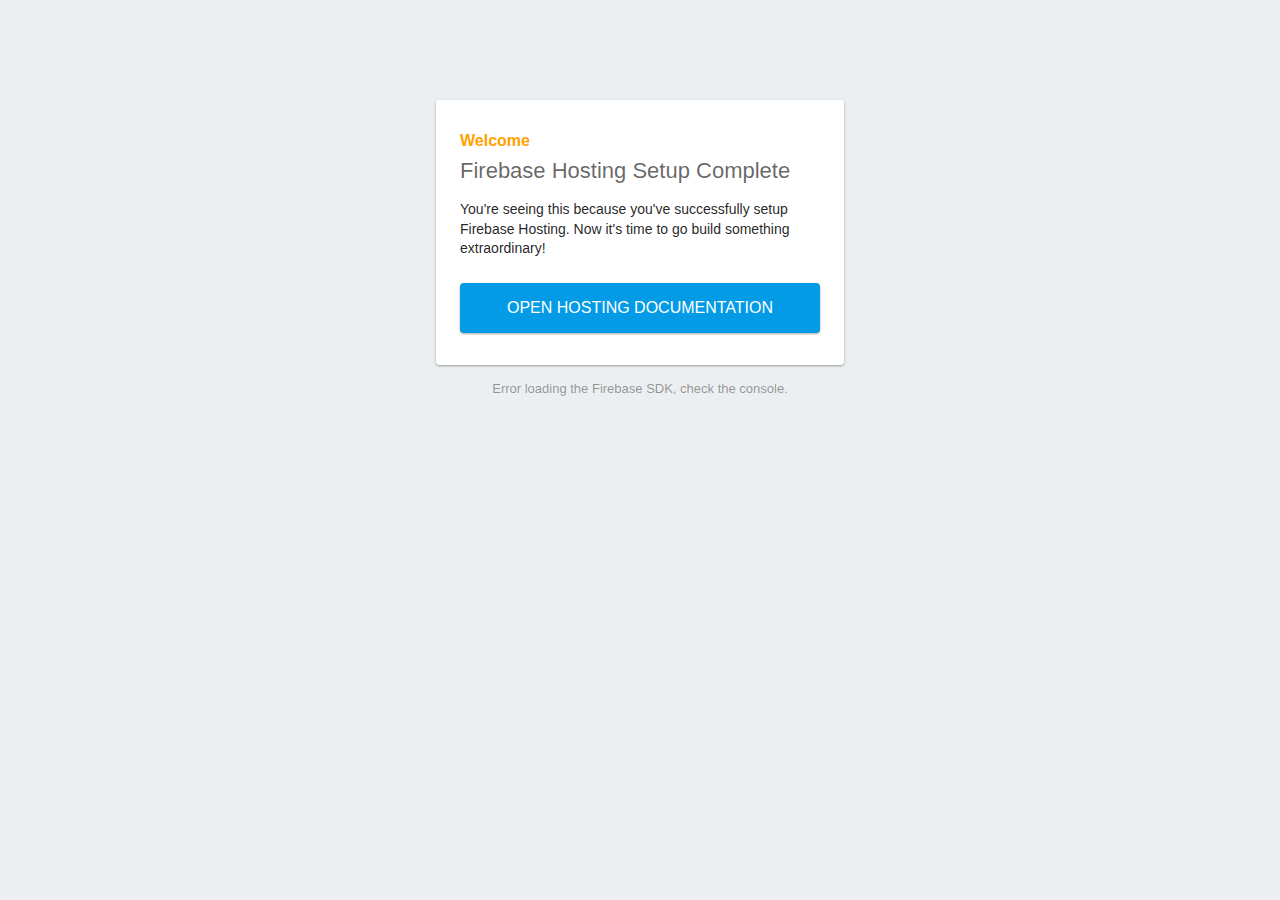
==== index.html @ b2f405ee "Added new files" ====
<!DOCTYPE html>
<html>
  <head>
    <meta charset="utf-8">
    <meta name="viewport" content="width=device-width, initial-scale=1">
    <title>Welcome to Firebase Hosting</title>

    <!-- update the version number as needed -->
    <script defer src="/__/firebase/7.24.0/firebase-app.js"></script>
    <!-- include only the Firebase features as you need -->
    <script defer src="/__/firebase/7.24.0/firebase-auth.js"></script>
    <script defer src="/__/firebase/7.24.0/firebase-database.js"></script>
    <script defer src="/__/firebase/7.24.0/firebase-messaging.js"></script>
    <script defer src="/__/firebase/7.24.0/firebase-storage.js"></script>
    <script defer src="/__/firebase/7.24.0/firebase-analytics.js"></script>
    <script defer src="/__/firebase/7.24.0/firebase-remote-config.js"></script>
    <script defer src="/__/firebase/7.24.0/firebase-performance.js"></script>
    <!-- initialize the SDK after all desired features are loaded -->
    <script defer src="/__/firebase/init.js"></script>

    <style media="screen">
      body { background: #ECEFF1; color: rgba(0,0,0,0.87); font-family: Roboto, Helvetica, Arial, sans-serif; margin: 0; padding: 0; }
      #message { background: white; max-width: 360px; margin: 100px auto 16px; padding: 32px 24px; border-radius: 3px; }
      #message h2 { color: #ffa100; font-weight: bold; font-size: 16px; margin: 0 0 8px; }
      #message h1 { font-size: 22px; font-weight: 300; color: rgba(0,0,0,0.6); margin: 0 0 16px;}
      #message p { line-height: 140%; margin: 16px 0 24px; font-size: 14px; }
      #message a { display: block; text-align: center; background: #039be5; text-transform: uppercase; text-decoration: none; color: white; padding: 16px; border-radius: 4px; }
      #message, #message a { box-shadow: 0 1px 3px rgba(0,0,0,0.12), 0 1px 2px rgba(0,0,0,0.24); }
      #load { color: rgba(0,0,0,0.4); text-align: center; font-size: 13px; }
      @media (max-width: 600px) {
        body, #message { margin-top: 0; background: white; box-shadow: none; }
        body { border-top: 16px solid #ffa100; }
      }
    </style>
  </head>
  <body>
    <div id="message">
      <h2>Welcome</h2>
      <h1>Firebase Hosting Setup Complete</h1>
      <p>You're seeing this because you've successfully setup Firebase Hosting. Now it's time to go build something extraordinary!</p>
      <a target="_blank" href="https://firebase.google.com/docs/hosting/">Open Hosting Documentation</a>
    </div>
    <p id="load">Firebase SDK Loading&hellip;</p>

    <script>
      document.addEventListener('DOMContentLoaded', function() {
        const loadEl = document.querySelector('#load');
        // // 🔥🔥🔥🔥🔥🔥🔥🔥🔥🔥🔥🔥🔥🔥🔥🔥🔥🔥🔥🔥🔥🔥🔥🔥🔥🔥🔥🔥🔥🔥🔥
        // // The Firebase SDK is initialized and available here!
        //
        // firebase.auth().onAuthStateChanged(user => { });
        // firebase.database().ref('/path/to/ref').on('value', snapshot => { });
        // firebase.messaging().requestPermission().then(() => { });
        // firebase.storage().ref('/path/to/ref').getDownloadURL().then(() => { });
        // firebase.analytics(); // call to activate
        // firebase.analytics().logEvent('tutorial_completed');
        // firebase.performance(); // call to activate
        //
        // // 🔥🔥🔥🔥🔥🔥🔥🔥🔥🔥🔥🔥🔥🔥🔥🔥🔥🔥🔥🔥🔥🔥🔥🔥🔥🔥🔥🔥🔥🔥🔥

        try {
          let app = firebase.app();
          let features = [
            'auth', 
            'database', 
            'messaging', 
            'storage', 
            'analytics', 
            'remoteConfig',
            'performance',
          ].filter(feature => typeof app[feature] === 'function');
          loadEl.textContent = `Firebase SDK loaded with ${features.join(', ')}`;
        } catch (e) {
          console.error(e);
          loadEl.textContent = 'Error loading the Firebase SDK, check the console.';
        }
      });
    </script>
  </body>
</html>
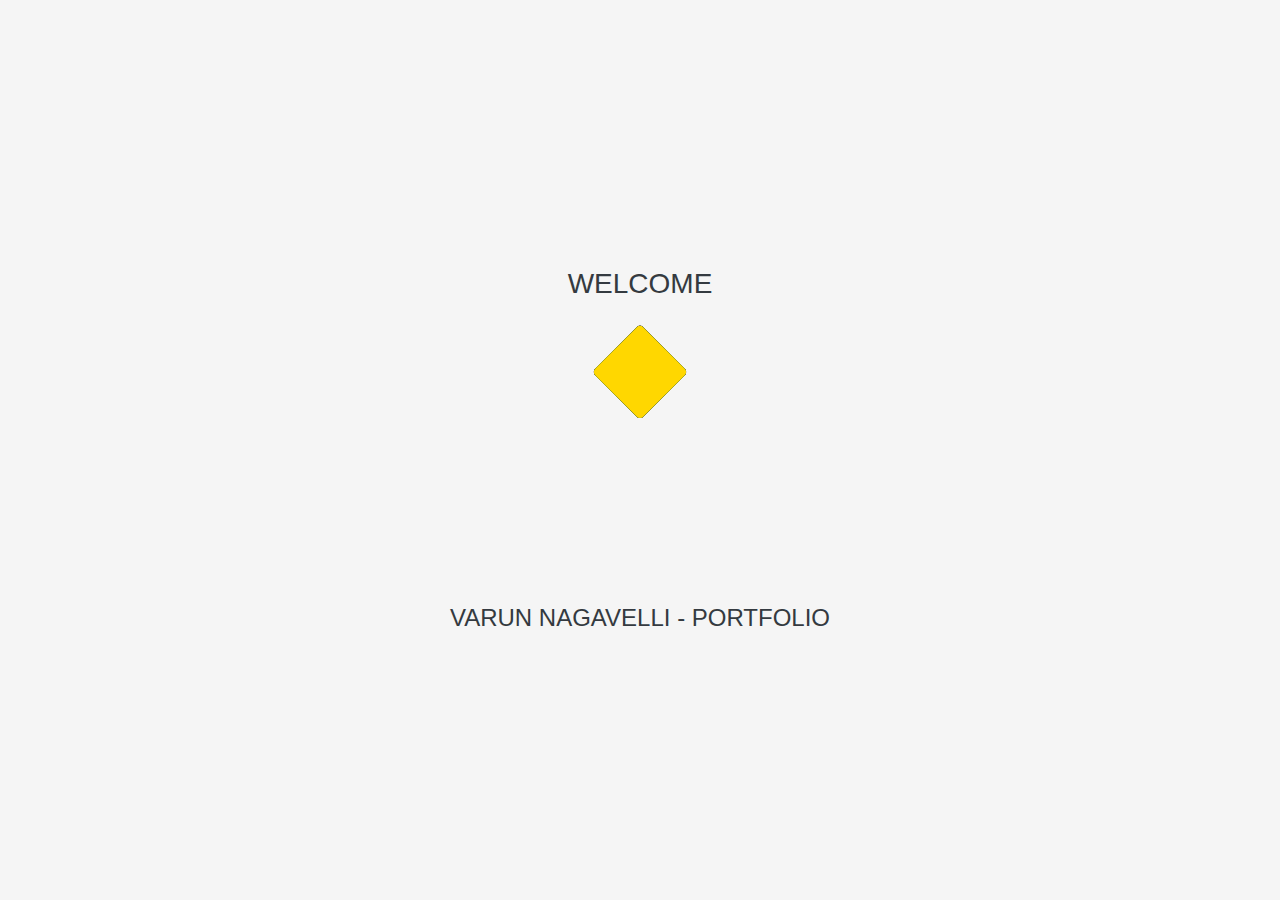
==== commit c6eea1a2: "Update index.html" ====
--- a/index.html
+++ b/index.html
@@ -1,80 +1,224 @@
 <!DOCTYPE html>
-<html>
+<html lang="en">
   <head>
-    <meta charset="utf-8">
-    <meta name="viewport" content="width=device-width, initial-scale=1">
-    <title>Welcome to Firebase Hosting</title>
-
-    <!-- update the version number as needed -->
-    <script defer src="/__/firebase/7.24.0/firebase-app.js"></script>
-    <!-- include only the Firebase features as you need -->
-    <script defer src="/__/firebase/7.24.0/firebase-auth.js"></script>
-    <script defer src="/__/firebase/7.24.0/firebase-database.js"></script>
-    <script defer src="/__/firebase/7.24.0/firebase-messaging.js"></script>
-    <script defer src="/__/firebase/7.24.0/firebase-storage.js"></script>
-    <script defer src="/__/firebase/7.24.0/firebase-analytics.js"></script>
-    <script defer src="/__/firebase/7.24.0/firebase-remote-config.js"></script>
-    <script defer src="/__/firebase/7.24.0/firebase-performance.js"></script>
-    <!-- initialize the SDK after all desired features are loaded -->
-    <script defer src="/__/firebase/init.js"></script>
-
-    <style media="screen">
-      body { background: #ECEFF1; color: rgba(0,0,0,0.87); font-family: Roboto, Helvetica, Arial, sans-serif; margin: 0; padding: 0; }
-      #message { background: white; max-width: 360px; margin: 100px auto 16px; padding: 32px 24px; border-radius: 3px; }
-      #message h2 { color: #ffa100; font-weight: bold; font-size: 16px; margin: 0 0 8px; }
-      #message h1 { font-size: 22px; font-weight: 300; color: rgba(0,0,0,0.6); margin: 0 0 16px;}
-      #message p { line-height: 140%; margin: 16px 0 24px; font-size: 14px; }
-      #message a { display: block; text-align: center; background: #039be5; text-transform: uppercase; text-decoration: none; color: white; padding: 16px; border-radius: 4px; }
-      #message, #message a { box-shadow: 0 1px 3px rgba(0,0,0,0.12), 0 1px 2px rgba(0,0,0,0.24); }
-      #load { color: rgba(0,0,0,0.4); text-align: center; font-size: 13px; }
-      @media (max-width: 600px) {
-        body, #message { margin-top: 0; background: white; box-shadow: none; }
-        body { border-top: 16px solid #ffa100; }
+    <meta charset="utf-8" />
+    <link rel="icon" href="./favicon.ico"/>
+    <link rel="stylesheet" href="./styles.css"/>
+    <meta name="viewport" content="width=device-width, initial-scale=1, shrink-to-fit=no">
+    <meta name="theme-color" content="#000000" />
+    <meta name="description" content="Web site created using create-react-app"/>
+    
+    <!-- jQuery -->
+        <script src="https://code.jquery.com/jquery-2.2.4.min.js" integrity="sha256-BbhdlvQf/xTY9gja0Dq3HiwQF8LaCRTXxZKRutelT44=" crossorigin="anonymous"></script>
+    
+    <!-- Bootstrap files (jQuery first, then Popper.js, then Bootstrap JS) -->
+        <link href="https://stackpath.bootstrapcdn.com/bootstrap/4.4.1/css/bootstrap.min.css" rel="stylesheet" type="text/css"/>
+        <script src="https://stackpath.bootstrapcdn.com/bootstrap/4.4.1/js/bootstrap.bundle.min.js" type="text/javascript"></script>
+        <link rel="stylesheet" href="https://use.fontawesome.com/releases/v5.7.0/css/all.css" integrity="sha384-lZN37f5QGtY3VHgisS14W3ExzMWZxybE1SJSEsQp9S+oqd12jhcu+A56Ebc1zFSJ" crossorigin="anonymous">
+
+    <title>Varun Nagavelli</title>
+
+    <script type="text/javascript">
+        /// some script
+        $(function () {
+            'use strict'
+          $("[data-trigger]").on("click", function(){
+                var trigger_id =  $(this).attr('data-trigger');
+                $(trigger_id).toggleClass("show");
+                $('body').toggleClass("offcanvas-active");
+            });
+            // close if press ESC button 
+            $(document).on('keydown', function(event) {
+                if(event.keyCode === 27) {
+                  $(".navbar-collapse").removeClass("show");
+                  $("body").removeClass("overlay-active");
+                }
+            });
+            // close button 
+            $(".btn-close").click(function(e){
+                $(".navbar-collapse").removeClass("show");
+                $("body").removeClass("offcanvas-active");
+            });
+        })       
+    </script>
+
+    <script type="text/javascript">
+      $(document).ready(function(){
+          $(function(){
+            $('.car .sli:gt(0)').hide();
+            setInterval(function(){
+              $('.car :first-child').fadeOut(2000).next('.sli').fadeIn(2000).end().appendTo('.car');
+          }, 7000);
+          });
+        }); 
+    </script>
+
+    <script>
+      $(document).ready(function() {
+      $(window).scroll(function() {
+      if ($(this).scrollTop() > 20) {
+      $('#toTopBtn').fadeIn();
+      } else {
+      $('#toTopBtn').fadeOut();
       }
-    </style>
+      });
+
+      $('#toTopBtn').click(function() {
+      $("html, body").animate({
+      scrollTop: 0
+      }, 1000);
+      return false;
+      });
+      });
+    </script>
   </head>
   <body>
-    <div id="message">
-      <h2>Welcome</h2>
-      <h1>Firebase Hosting Setup Complete</h1>
-      <p>You're seeing this because you've successfully setup Firebase Hosting. Now it's time to go build something extraordinary!</p>
-      <a target="_blank" href="https://firebase.google.com/docs/hosting/">Open Hosting Documentation</a>
+    <noscript>You need to enable JavaScript to run this app.</noscript>   
+    <div class="loader-wrapper flex-column">
+      <div>
+        <h3 class="text-dark m-4">WELCOME</h3>
+      </div>
+      <div>
+        <svg id="loading" viewbox="0 0 100 80"> <!-- 100 x 80 viewport because we are missing the bottom center rectangle -->
+          <!-- (100 / sqrt(2 * 30^2)) == 0.707. Used pythagorean principle to scale the rectangles to fit within a 100x100 viewport -->
+          <g transform="translate(50 0) scale(0.707 0.707) rotate(45 0 0)">
+            <rect class="rect" id="rect1" x="0" y="0" width="30" height="30" rx="2" ry="2" fill="red" />
+            <rect class="rect" id="rect2" x="0" y="0" width="30" height="30" rx="2" ry="2" fill="green" />
+            <rect class="rect" id="rect3" x="0" y="0" width="30" height="30" rx="2" ry="2" fill="blue" />
+            <rect class="rect" id="rect4" x="0" y="0" width="30" height="30" rx="2" ry="2" fill="black" />
+            <rect class="rect" id="rect5" x="0" y="0" width="30" height="30" rx="2" ry="2" fill="orange" />
+            <rect class="rect" id="rect6" x="0" y="0" width="30" height="30" rx="2" ry="2" fill="teal" />
+            <rect class="rect" id="rect7" x="0" y="0" width="30" height="30" rx="2" ry="2" fill="gold" />
+          </g>
+        </svg>
+      </div>
+      <div>
+        <h4 class="text-dark m-4">VARUN NAGAVELLI - PORTFOLIO</h4>
+      </div>      
     </div>
-    <p id="load">Firebase SDK Loading&hellip;</p>
-
     <script>
-      document.addEventListener('DOMContentLoaded', function() {
-        const loadEl = document.querySelector('#load');
-        // // 🔥🔥🔥🔥🔥🔥🔥🔥🔥🔥🔥🔥🔥🔥🔥🔥🔥🔥🔥🔥🔥🔥🔥🔥🔥🔥🔥🔥🔥🔥🔥
-        // // The Firebase SDK is initialized and available here!
-        //
-        // firebase.auth().onAuthStateChanged(user => { });
-        // firebase.database().ref('/path/to/ref').on('value', snapshot => { });
-        // firebase.messaging().requestPermission().then(() => { });
-        // firebase.storage().ref('/path/to/ref').getDownloadURL().then(() => { });
-        // firebase.analytics(); // call to activate
-        // firebase.analytics().logEvent('tutorial_completed');
-        // firebase.performance(); // call to activate
-        //
-        // // 🔥🔥🔥🔥🔥🔥🔥🔥🔥🔥🔥🔥🔥🔥🔥🔥🔥🔥🔥🔥🔥🔥🔥🔥🔥🔥🔥🔥🔥🔥🔥
-
-        try {
-          let app = firebase.app();
-          let features = [
-            'auth', 
-            'database', 
-            'messaging', 
-            'storage', 
-            'analytics', 
-            'remoteConfig',
-            'performance',
-          ].filter(feature => typeof app[feature] === 'function');
-          loadEl.textContent = `Firebase SDK loaded with ${features.join(', ')}`;
-        } catch (e) {
-          console.error(e);
-          loadEl.textContent = 'Error loading the Firebase SDK, check the console.';
-        }
-      });
-    </script>
+      $(window).on("load",function(){
+        $(".loader-wrapper").delay(1000).fadeOut("slow");
+      });
+    </script>
+
+    <a href="/" id="toTopBtn" class="cd-top text-replace js-cd-top cd-top--is-visible cd-top--fade-out" data-abc="true"></a>    
+    <div id="root" class="d-flex flex-column">
+    <!-- Header -->
+    <!-- NavBar Start -->
+      <div class="bg-dark border-bottom border-info">
+          <nav class="navbar navbar-expand-lg navbar-dark bg-dark">
+            <div class="container">
+              <a class="navbar-brand center d-block" href="index.html"><img class="navbar-brand" src="logo.png" height="60" width="200" alt="VARUN"/></a>
+              <button class="navbar-toggler bg-dark" type="button" data-trigger="#main_nav">
+                <span class="navbar-toggler-icon"></span>
+              </button>
+            </div>        
+            <div class="navbar-collapse py-2" id="main_nav">
+              <div class="offcanvas-header py-5">
+                <span class="container bg-dark rounded">
+                  <h3 class="text-info py-2 ml-3">MENU</h3>
+                  <button class="btn btn-danger btn-close close text-white" aria-label="Close"><span aria-hidden="true">&times;</span></button>
+                </span>                 
+              </div>
+              <ul class="navbar-nav ml-auto mr-3">
+                <li class="nav-item px-3 py-2"><a class="nav-link btn btn-outline-info" href="index.html">HOME</a> </li>
+                <li class="nav-item px-3 py-2"><a class="nav-link btn btn-outline-info" href="Resume.htm">RESUME</a></li>
+                <li class="nav-item px-3 py-2"><a class="nav-link btn btn-outline-info" href="Portfolio.htm">PORTFOLIO</a></li>
+                <li class="nav-item px-3 py-2"><a class="nav-link btn btn-outline-info" href="#">BLOG</a></li>
+                <li class="nav-item px-3 py-2"><a class="nav-link btn btn-outline-info" href="Contact.htm">CONTACT</a></li>
+              </ul>
+            </div>
+          </nav>
+        <span class="p-1 d-flex flex-column"></span>      
+      </div>
+      <!-- Navbar End -->
+
+      <!-- Carousrel Start-->
+      <div class="container-fluid py-4 d-flex flex-column" id="bgc">
+        <div class="text-center">
+          <img src='./varun.jpg' class="rounded-circle" height="250" width="250"/>
+        </div>        
+        <div class="container car pd-5 mt-3 md-5">
+          <p class="sli">“If You Are Working On Something That You Really Care About, You Don’t Have To Be Pushed. The Vision Pulls You.” – Steve Jobs</p>
+          <p class="sli">“You Don’t Have To Be Great To Start, But You Have To Start To Be Great.” – Zig Ziglar</p>
+          <p class="sli">“It’s Not Whether You Get Knocked Down, It’s Whether You Get Up.” – Vince Lombardi</p>
+          <p class="sli">“Imagine Your Life Is Perfect In Every Respect; What Would It Look Like?” – Brian Tracy</p>          
+          <p class="sli">“Today’s Accomplishments Were Yesterday’s Impossibilities.” – Robert H. Schuller</p>
+        </div>
+        <span class="py-5"></span>
+        <span class="offcanvas-bg py-4"></span>
+        <span class="offcanvas-bg1 py-5"></span>
+        <span class="offcanvas-bg1 py-3"></span>
+      </div>
+      <!-- Carousel End -->
+
+      <!-- Footer Start -->
+      <div class="text-center text-white bg-dark border-top border-info">
+        <div class="d-flex justify-content-center pt-2">
+        <span class="offcanvas-cont d-flex justify-content-center">
+          <span class="offcanvas-conts1">
+            <div class="mx-4 my-3">
+              <a href="index.html"><img src="logo.png" height="60" width="200" alt="VARUN"/></a>
+            </div>
+            <div class="mx-4 my-3">
+              <div class="text-justify">
+                <h6>ADDERSS</h6>
+                <ul class="list-unstyled pt-2">
+                  <li class="list-inline-item"><img src="icon/location.svg" height="20" width="20" alt="Location"/></li>  
+                  <li class="list-inline-item text-secondary">Warangal,Telangana,India-506009</li>
+                </ul>
+                <ul class="list-unstyled">         
+                  <li class="list-inline-item"><img src="icon/mailid.svg" height="20" width="20" alt="Mail"/></li>
+                  <li class="list-inline-item text-secondary">nagavellivarun552000@gmail.com</li>
+                </ul>
+                <ul class="list-unstyled">  
+                  <li class="list-inline-item"><img src="icon/call.svg" height="20" width="20" alt="Contact"/></li>
+                  <li class="list-inline-item text-secondary">+91 9700358368</li>
+                </ul> 
+              </div>
+            </div>
+          </span>
+          <span class="offcanvas-conts2 d-flex justify-content-center">         
+            <div class="text-justify offcanvas-navs mx-4 my-3">
+              <h6>QUICK LINKS</h6>
+              <ul class="list-unstyled text-justify">
+                <li class="pt-1 px-1"><a class="text-decoration-none text-secondary" href="index.html">Home</a></li>
+                <span class="offcanvas-navsspn text-secondary"> /  </span>
+                <li class="pt-1 px-1"><a class="text-decoration-none text-secondary" href="Resume.htm">Resume</a></li>
+                <span class="offcanvas-navsspn text-secondary"> / </span>
+                <li class="pt-1 px-1"><a class="text-decoration-none text-secondary" href="Portfolio.htm">Portfolio</a></li>
+                <span class="offcanvas-navsspn text-secondary"> / </span>
+                <li class="pt-1 px-1"><a class="text-decoration-none text-secondary" href="#">Blog</a></li>
+                <span class="offcanvas-navsspn text-secondary"> / </span>
+                <li class="pt-1 px-1"><a class="text-decoration-none text-secondary" href="Contact/htm">Contact </a></li>
+              </ul>
+            </div>
+            <div class="text-justify mx-4 my-3">
+              <h6>CONNECT</h6>
+              <ul class="list-unstyled pt-2">
+                <li class="list-inline-item px-2 py-1"><a href="mailto:nagavellivarun552000@gmail.com"><img src="icon/mail.svg" height="20" width="20" alt="Mail"/></a></li>
+                <li class="list-inline-item px-2 py-1"><a href="https://api.whatsapp.com/send?phone=919700358368"><img src="icon/whatsapp.svg" height="20" width="20" alt="Whatsapp"/></a></li>
+                <li class="list-inline-item px-2 py-1"><a href="https://www.linkedin.com/in/nagavelli-v-0679aa139/"><img src="icon/linkedin.svg" height="20" width="20" alt="LinkedIn"/></a></li>
+                <li class="list-inline-item px-2 py-1"><a href="https://github.com/VarunNagavelli"><img src="icon/github.svg" height="20" width="20" alt="Github"/></a></li>
+              </ul>  
+              <ul class="list-unstyled">
+                <li class="list-inline-item px-2 py-1"><a href="https://www.hackerrank.com/Varun_Arya07"><img src="icon/hackerrank.svg" height="20" width="20" alt="HackerRank"/></a></li>
+                <li class="list-inline-item px-2 py-1"><a href="https://www.instagram.com/v_a_r_u_n__a_r_y_a/"><img src="icon/instagram.svg" height="20" width="20" alt="Instagram"/></a></li>
+                <li class="list-inline-item px-2 py-1"><a href="https://twitter.com/NagavelliVarun"><img src="icon/twitter.svg" height="20" width="20" alt="Twitter"/></a></li>
+                <li class="list-inline-item px-2 py-1"><a href="https://www.facebook.com/varun.aarya.96/"><img src="icon/facebook.svg" height="20" width="20" alt="Facebook"/></a></li>
+              </ul>
+            </div>
+          </span>       
+        </span>                          
+      </div>
+          <div class="container border-top border-info py-2">
+            <span class="mx-auto">
+              <p>Copyright &copy; <script>document.write(new Date().getFullYear())</script> VarunNagavelli</p>
+            </span>
+          </div>
+      </div>
+      <!-- Footer End   -->
+    </div>    
   </body>
 </html>
--- a/styles.css
+++ b/styles.css
@@ -0,0 +1,291 @@
+/*Loader*/
+@keyframes slide {
+    0% {
+      transform: translate(0, 0);
+    }
+    2% {
+      transform: translate(33px, 0);
+    }
+    12.5% {
+      transform: translate(33px, 0);
+    }
+    15.5% {
+      transform: translate(66px, 0);
+    }
+    25% {
+      transform: translate(66px, 0);
+    }
+    27% {
+      transform: translate(66px, 33px);
+    }
+    37.5% {
+      transform: translate(66px, 33px);
+    }
+    39.5% {
+      transform: translate(33px, 33px);
+    }
+    50% {
+      transform: translate(33px, 33px);
+    }
+    52% {
+      transform: translate(33px, 66px);
+    }
+    62.5% {
+      transform: translate(33px, 66px);
+    }
+    64.5% {
+      transform: translate(0, 66px);
+    }
+    75% {
+      transform: translate(0, 66px);
+    }
+    77% {
+      transform: translate(0, 33px);
+    }
+    87.5% {
+      transform: translate(0, 33px);
+    }
+    89.5% {
+      transform: translate(0, 0);
+    }
+    100% {
+      transform: translate(0, 0);
+    }
+}
+.loader-wrapper{
+    width: 100%;
+    height: 100%;
+    position: fixed;
+    top: 0;
+    left: 0;
+    z-index: 1000;
+    background-color: whitesmoke;
+    display: flex;
+    justify-content: center;
+    align-items: center;
+}
+svg#loading {
+    display: block;
+    margin: auto;
+    width: 20rem;
+    height: auto;
+}
+svg#loading .rect {
+    animation: slide 10s ease infinite;
+}
+svg#loading #rect1 {
+    animation-delay: 0s;
+}
+svg#loading #rect2 {
+    animation-delay: -1.42857143s;
+}
+svg#loading #rect3 {
+    animation-delay: -2.85714286s;
+}
+svg#loading #rect4 {
+    animation-delay: -4.28571429s;
+}
+svg#loading #rect5 {
+    animation-delay: -5.71428571s;
+}
+svg#loading #rect6 {
+    animation-delay: -7.14285714s;
+}
+svg#loading #rect7 {
+    animation-delay: -8.57142857s;
+}
+
+
+/*Background*/
+body{
+    background-image: url(./bgimg.jpg);
+    background-size: cover;
+}
+
+
+/*Scroll Rocket*/
+.scroll {
+    /* color: #fff; */
+    margin-top: 100px
+}
+#toTopBtn {
+    position: fixed;
+    bottom: 20px;
+    right: 25px;
+    z-index: 98;
+    padding: 21px;
+    /* background-color: hsla(5, 76%, 62%, .8) */
+}
+@media (max-width: 480px) {
+    #toTopBtn { right: 10px;
+        bottom: 25px;
+    }
+}
+.js .cd-top--fade-out {
+    opacity: .5
+}
+.js .cd-top--is-visible {
+    visibility: visible;
+    opacity: 1
+}
+.js .cd-top {
+    visibility: hidden;
+    opacity: 0;
+    transition: opacity .3s, visibility .3s, background-color .3s
+}
+.cd-top {
+    position: fixed;
+    bottom: 20px;
+    bottom: var(--cd-back-to-top-margin);
+    right: 20px;
+    right: var(--cd-back-to-top-margin);
+    display: inline-block;
+    height: 40px;
+    height: var(--cd-back-to-top-size);
+    width: 40px;
+    width: var(--cd-back-to-top-size);
+    box-shadow: 0 0 10px rgba(0, 0, 0, .05) !important;
+    background: url(./rocket.svg) no-repeat center 90%;
+    /* background-color: hsla(5, 76%, 62%, .8); */
+    /* background-color: hsla(var(--cd-color-3-h), var(--cd-color-3-s), var(--cd-color-3-l), 0.8) */
+}
+
+
+/*Nav-Collapse*/
+body.offcanvas-active{
+    overflow:hidden;
+}
+.offcanvas-header{ 
+	display:none; 
+}
+@media (max-width: 992px) {
+    .offcanvas-header{ 
+    	display:block; 
+    }
+    .navbar-collapse {
+        position: fixed;
+        top:0; 
+        bottom: 0;
+        left: 100%;
+        width: 100%;
+        z-index: 1000;
+        padding-right: 1rem;
+        padding-left: 1rem;
+        overflow-y: hidden;
+        visibility: hidden;
+        background-color: rgba(0,0,0,0.8);
+        transition: visibility .2s ease-in-out, transform .2s ease-in-out;
+    }
+    .navbar-collapse.show {
+        visibility: visible;
+        transform: translateX(-100%);
+    }
+}
+
+
+/*Footer*/
+.offcanvas-cont{ 
+	display:flex; 
+    flex-direction:row;
+}
+.offcanvas-conts1{ 
+	display:flex; 
+     flex-direction:row;
+}
+.offcanvas-conts2{ 
+	display:flex; 
+    flex-direction:row;
+}
+.offcanvas-navsspn { 
+	display:none; 
+}
+@media (max-width: 992px) {
+    .offcanvas-cont{ 
+    	display:flex;
+        flex-direction:column;
+    }
+} 
+@media (max-width: 768px) {
+    .offcanvas-cont{ 
+    	display:flex;
+        flex-direction:column;
+        }       
+    } 
+@media (max-width: 600px) {
+    .offcanvas-cont{
+    	display:flex;
+        flex-direction:column;
+    }
+    .offcanvas-conts1{ 
+    	display:flex; 
+        flex-direction:column;
+    }
+    .offcanvas-conts2{ 
+    	display:flex; 
+        flex-direction:column;
+    }
+    .offcanvas-navs ul li { 
+        display:inline-flex; 
+    }
+    .offcanvas-navsspn { 
+        display:inline-flex; 
+    }
+}
+@media (max-width: 480px) {
+    .offcanvas-navs ul li{ 
+    	display: inline-flex;
+    }
+} 
+
+
+/*Carousel*/
+#bgc{
+    background-color: rgba(0,0,0,0.5);
+    box-shadow: rgba(0,0,0,0.5);
+}
+.sli{
+    font-family: 'Lora', serif;
+    margin: auto;
+    height: 0;
+    text-align: center;
+    color: #fffaf2; 
+    font-size: 160%;
+}
+
+.offcanvas-bg { 
+	display:none; 
+}
+@media (max-width: 768px) {
+    .offcanvas-bg { 
+    	display:block; 
+    }
+}
+.offcanvas-bg1 { 
+	display:none; 
+}
+@media (max-width: 480px) {
+    .offcanvas-bg1 { 
+    	display:block; 
+    }
+}
+
+/* Resume */
+@media (max-width: 992px) {
+    .offcanvas-resedu { 
+    	display:flex;
+        flex-direction:column;
+    }
+}
+
+
+/* Contact/GetInTouch */
+.getintch { 
+	display: flex;
+    flex-direction:row;
+}      
+@media (max-width: 768px) {
+    .getintch { 
+    	display: flex;
+    	flex-direction:column;
+    }
+}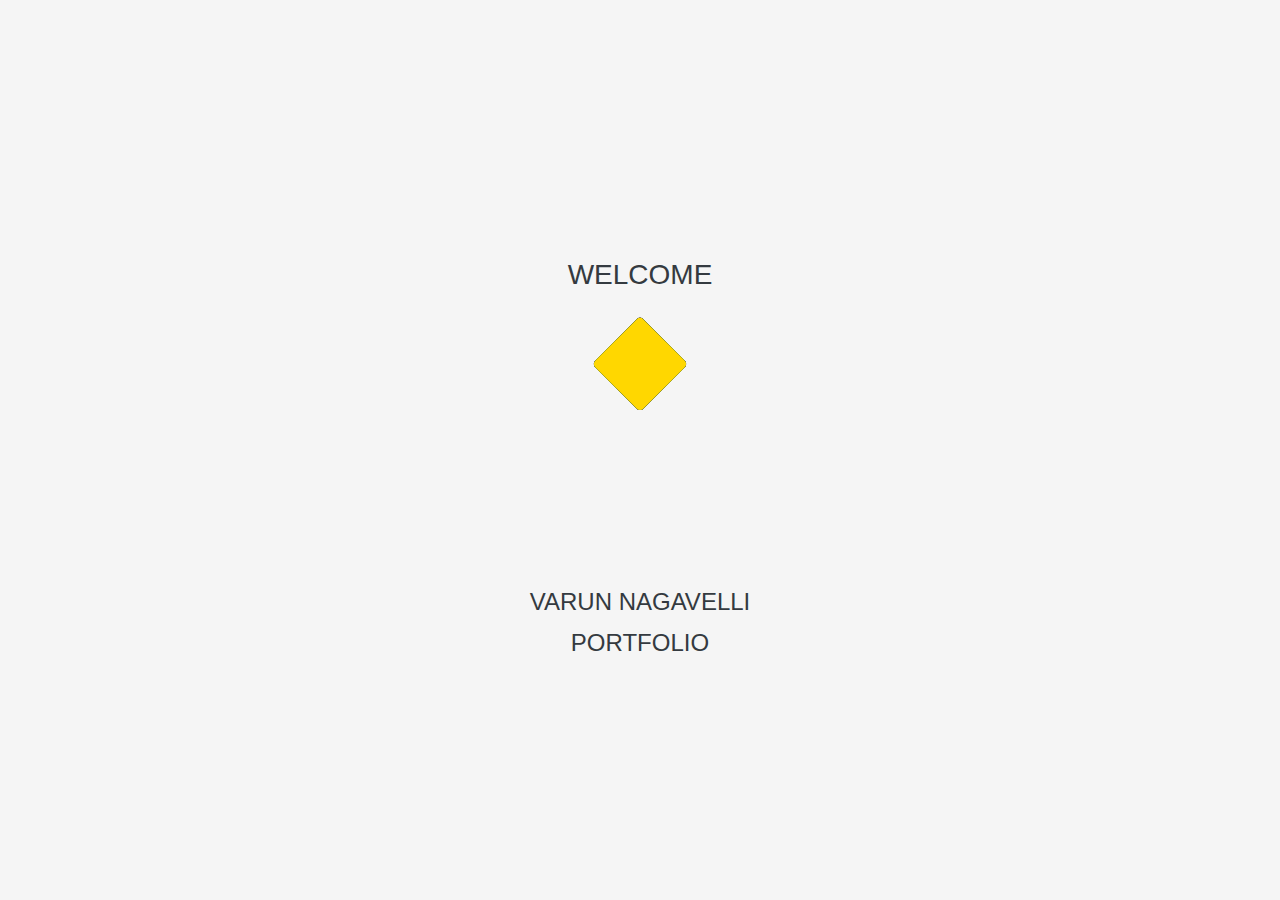
==== commit 31ccb804: "mobile view changes" ====
--- a/index.html
+++ b/index.html
@@ -78,7 +78,7 @@
       <div>
         <h3 class="text-dark m-4">WELCOME</h3>
       </div>
-      <div>
+      <div >
         <svg id="loading" viewbox="0 0 100 80"> <!-- 100 x 80 viewport because we are missing the bottom center rectangle -->
           <!-- (100 / sqrt(2 * 30^2)) == 0.707. Used pythagorean principle to scale the rectangles to fit within a 100x100 viewport -->
           <g transform="translate(50 0) scale(0.707 0.707) rotate(45 0 0)">
@@ -93,7 +93,9 @@
         </svg>
       </div>
       <div>
-        <h4 class="text-dark m-4">VARUN NAGAVELLI - PORTFOLIO</h4>
+        <h4 class="text-dark mt-3 text-center">VARUN NAGAVELLI</h4>
+        <h4 class="text-dark pt-1 text-center">PORTFOLIO</h4>
+
       </div>      
     </div>
     <script>
